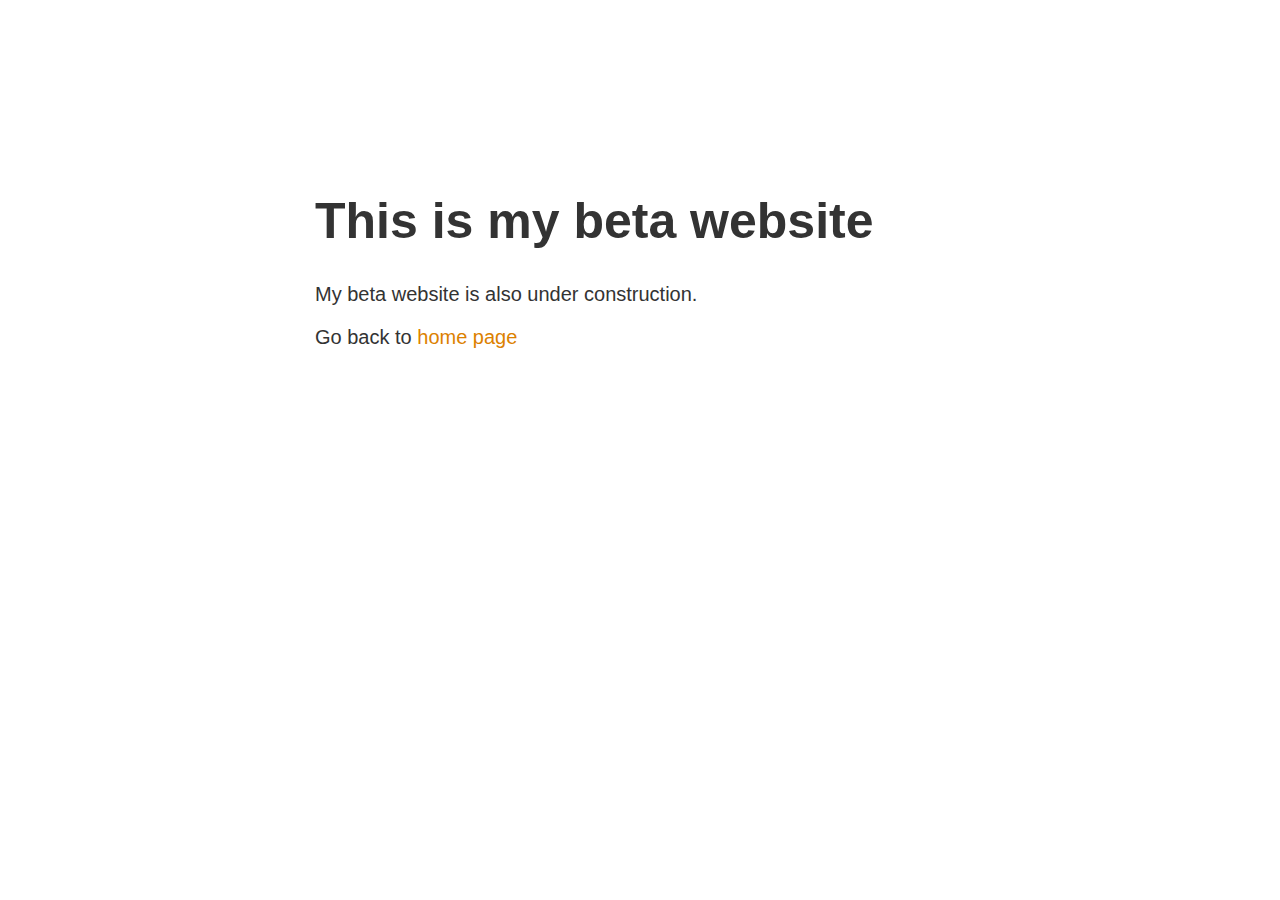
==== beta/index.html @ f692fd82 "Maintenance Page" ====
<!doctype html>
<title>Beta Website</title>
<style>
  body { text-align: center; padding: 150px; }
  h1 { font-size: 50px; }
  body { font: 20px Helvetica, sans-serif; color: #333; }
  article { display: block; text-align: left; width: 650px; margin: 0 auto; }
  a { color: #dc8100; text-decoration: none; }
  a:hover { color: #333; text-decoration: none; }
</style>

<article>
    <h1>This is my beta website</h1>
    <div>
        <p>My beta website is also under construction. </p>
		<p></p>
		<p>Go back to <a href="http://www.sharduljade.com/"> home page</a> </p>
    </div>
</article>
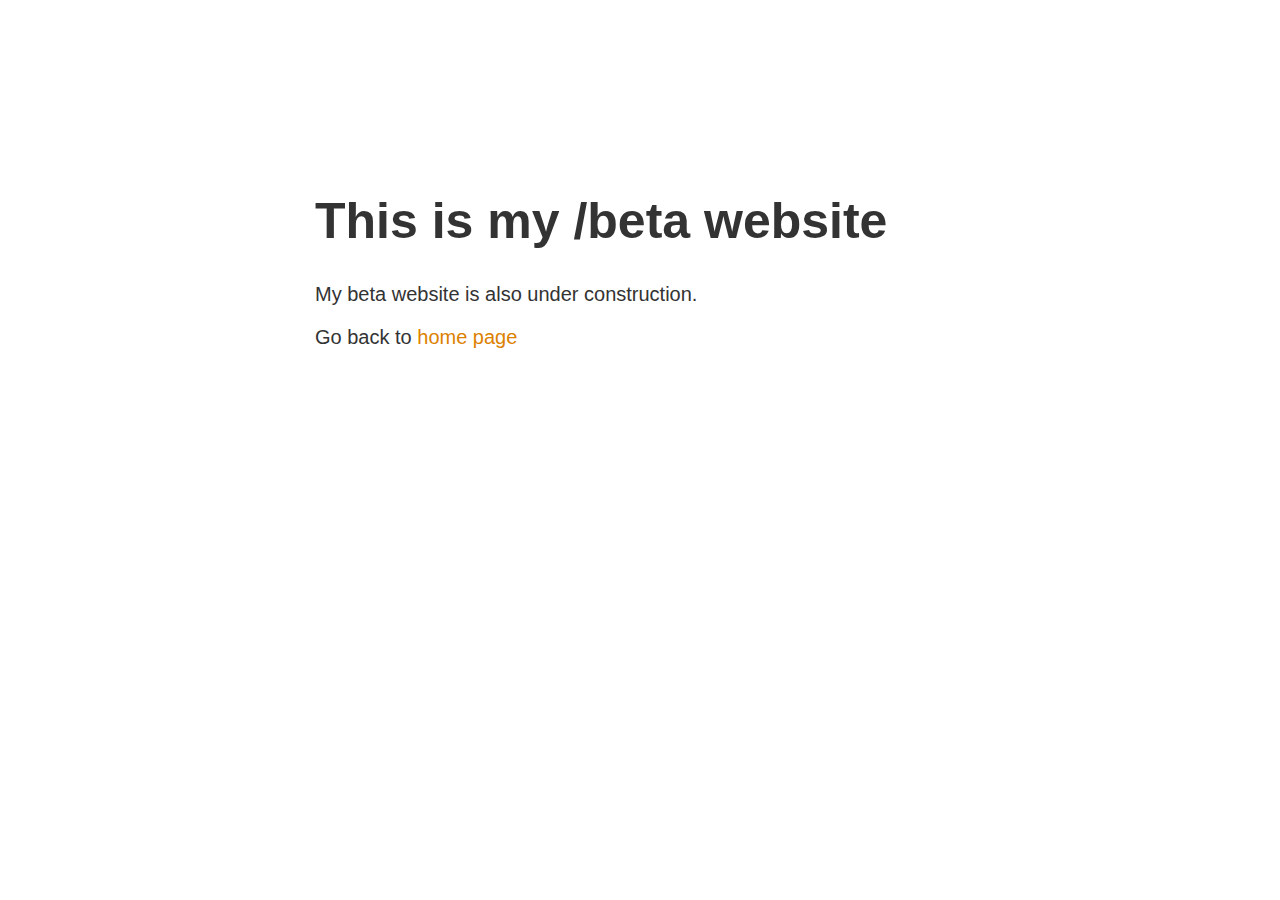
==== commit 1010995b: "Beta Upload" ====
--- a/beta/index.html
+++ b/beta/index.html
@@ -10,7 +10,7 @@
 </style>
 
 <article>
-    <h1>This is my beta website</h1>
+    <h1>This is my /beta website</h1>
     <div>
         <p>My beta website is also under construction. </p>
 		<p></p>
